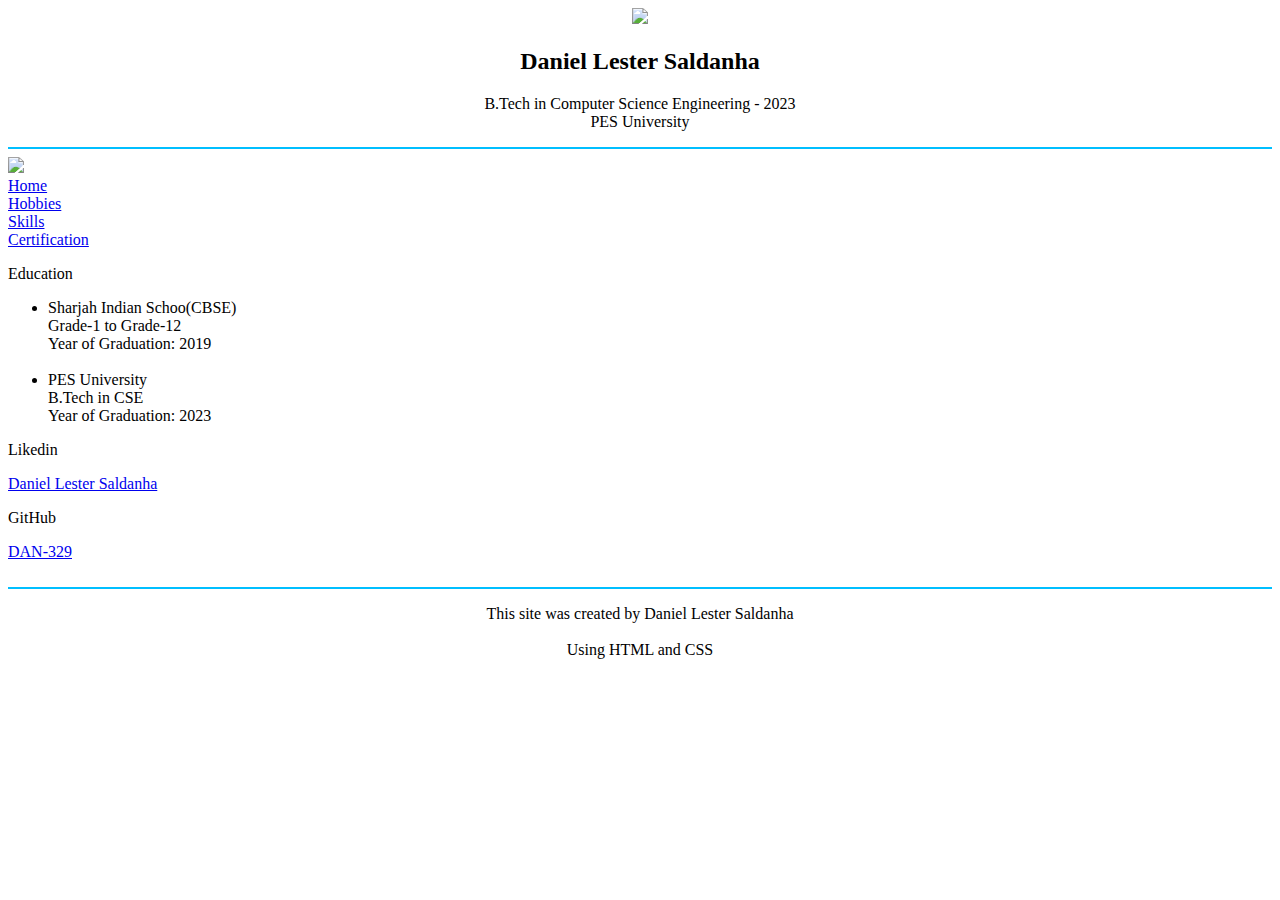
==== w3a1/index.html @ 801e4048 "a" ====
<!DOCTYPE html>
<html lang="en">
<head>
    <meta charset="UTF-8">
    <meta name="viewport" content="width=device-width, initial-scale=1.0">
    <script
    src="https://code.jquery.com/jquery-3.4.1.js"
    integrity="sha256-WpOohJOqMqqyKL9FccASB9O0KwACQJpFTUBLTYOVvVU="
    crossorigin="anonymous"></script>
    <script src="java.js"></script>


    <title>Assignment-2</title>
   <link rel="stylesheet" href="style.css">
</head>
<body>
    <center>
    <img src="dan.jpg" class="pp">
    <h2>Daniel Lester Saldanha</h2>
    <p class="intro">
    B.Tech in Computer Science Engineering - 2023<br>
    PES University<br>
    </p>
    <hr color="#00BFFF">
    </center>
    <div class="hamburger"><img src="ham.jpg" class="ham"></div>
    <div id="base">
            
            <div class="box"><a href="https://dan-329.github.io/w3a1" class="nav">Home</a><a href="#"></a></div>
            <div class="box"><a href="hobbies.html" class="nav">Hobbies</a><a href="#"></a></div>
            <div class="box"><a href="skills.html" class="nav">Skills</a><a href="#"></a></div>
            <div class="box"><a href="cert.html" class="nav">Certification</a><a href="#"></a></div>
        

    </div>  
    <p class="head">Education<br></p>
    <ul>
        <li>Sharjah Indian Schoo(CBSE)  </li>
        Grade-1 to Grade-12<br>
        Year of Graduation: 2019<br>
        <br>
        <li>PES University</li>
        B.Tech in CSE<br>
        Year of Graduation: 2023<br>
    </ul>
    
    <p class ="head" class="link">Likedin<br></p>
    <a href="https://www.linkedin.com/in/daniel-saldanha-31660a19a/" target="_blank">Daniel Lester Saldanha</a>

    <p class ="head" class="link">GitHub<br></p>
    <a href="https://github.com/DAN-329" target="_blank">DAN-329</a>
    <br><br>
    <hr color="#00BFFF">
    <center>
        <p class="intro">This site was created by Daniel Lester Saldanha <br><br>
        Using HTML and CSS<br>
        </p>
    </center>
    


</body>
</html>
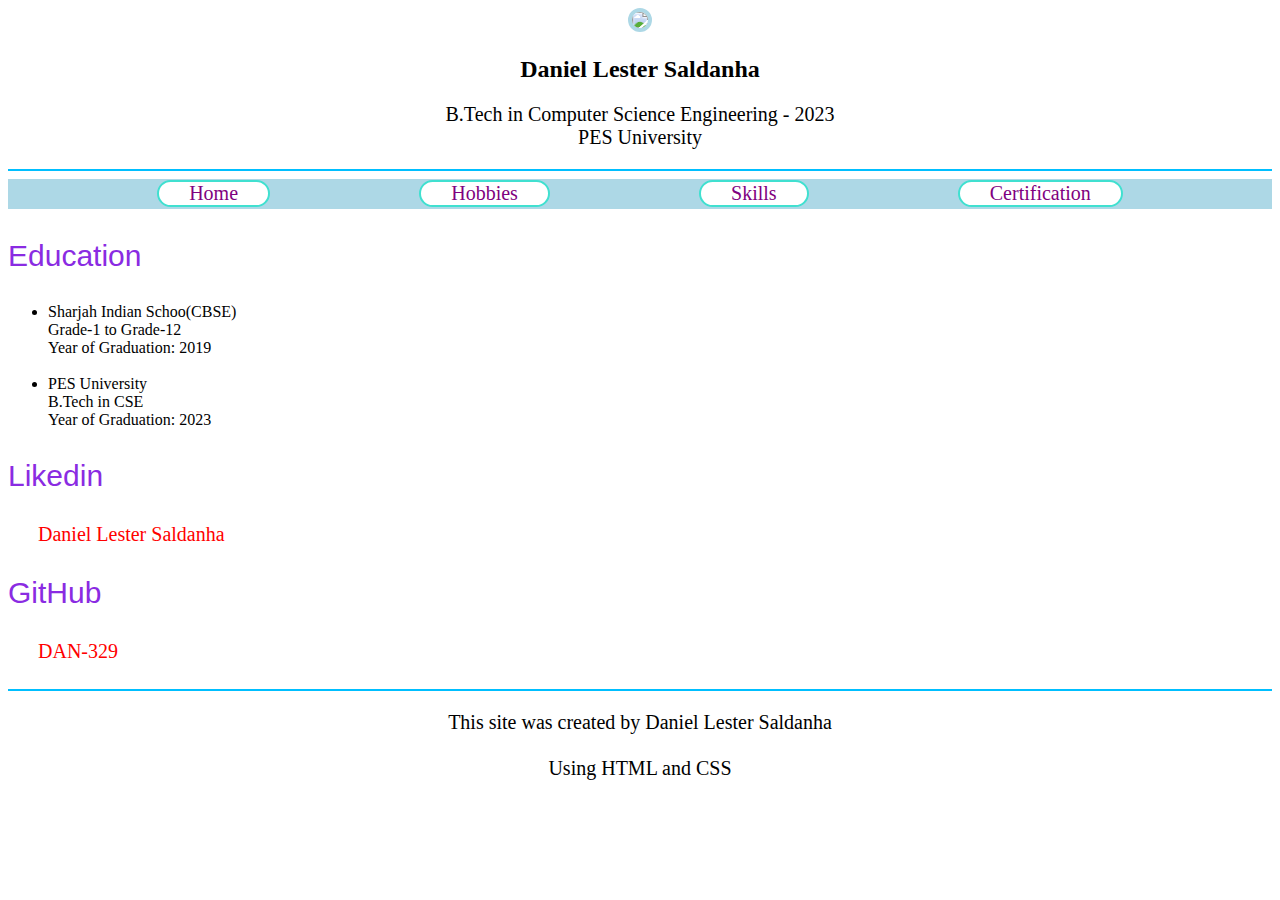
==== commit e000dba1: "a" ====
--- a/w3a1/index.html
+++ b/w3a1/index.html
@@ -10,7 +10,7 @@
     <script src="java.js"></script>
 
 
-    <title>Assignment-2</title>
+    <title>Week -3 /Assignment-1</title>
    <link rel="stylesheet" href="style.css">
 </head>
 <body>
--- a/w3a1/style.css
+++ b/w3a1/style.css
@@ -0,0 +1,74 @@
+.pp{
+    widows:160px;
+    height:160px;
+    border:4px solid lightblue;
+    border-radius: 50%;
+    border-color: lightblue;
+}
+body{
+    background-image: url('bi.jpg');
+    background-repeat: no-repeat;
+    background-attachment: fixed;
+    background-size: 100% 100%;
+}
+.intro{
+    font-size: 20px;
+    font-family: Georgia, 'Times New Roman', Times, serif;
+}
+.head{
+    font-size: 30px;
+    font-family: -apple-system, BlinkMacSystemFont, 'Segoe UI', Roboto, Oxygen, Ubuntu, Cantarell, 'Open Sans', 'Helvetica Neue', sans-serif;
+    color:blueviolet;
+}
+a{
+    color:red;
+    text-decoration:none;
+    font-size: 20px;
+    font-family: Georgia, 'Times New Roman', Times, serif;  
+    margin-left: 30px;
+}
+#base{
+    background-color: lightblue;
+    height:30px;
+    display: flex;
+    justify-content: space-evenly;
+    align-items: center;
+    
+}
+.box{
+    background-color: white;
+    border-radius: 100px;
+    border: turquoise solid 2px;
+}
+.nav{
+    color:purple;
+}
+.hamburger{
+    height:70%;
+    display:none;
+}
+.ham{
+    height:50px;
+}
+
+@media (max-width: 500px){
+    #base{
+        display: none;
+        margin:20px auto;
+        flex-direction: column;
+        width:100%;
+        min-height: 255px;
+    }
+    .box{
+        flex-direction:column;
+        width: 97%;
+        padding:15px 0;
+        margin-top: 10px;
+    }
+    .hamburger{
+        display:block;
+    }
+    .ham{
+        height:35px;
+    }
+}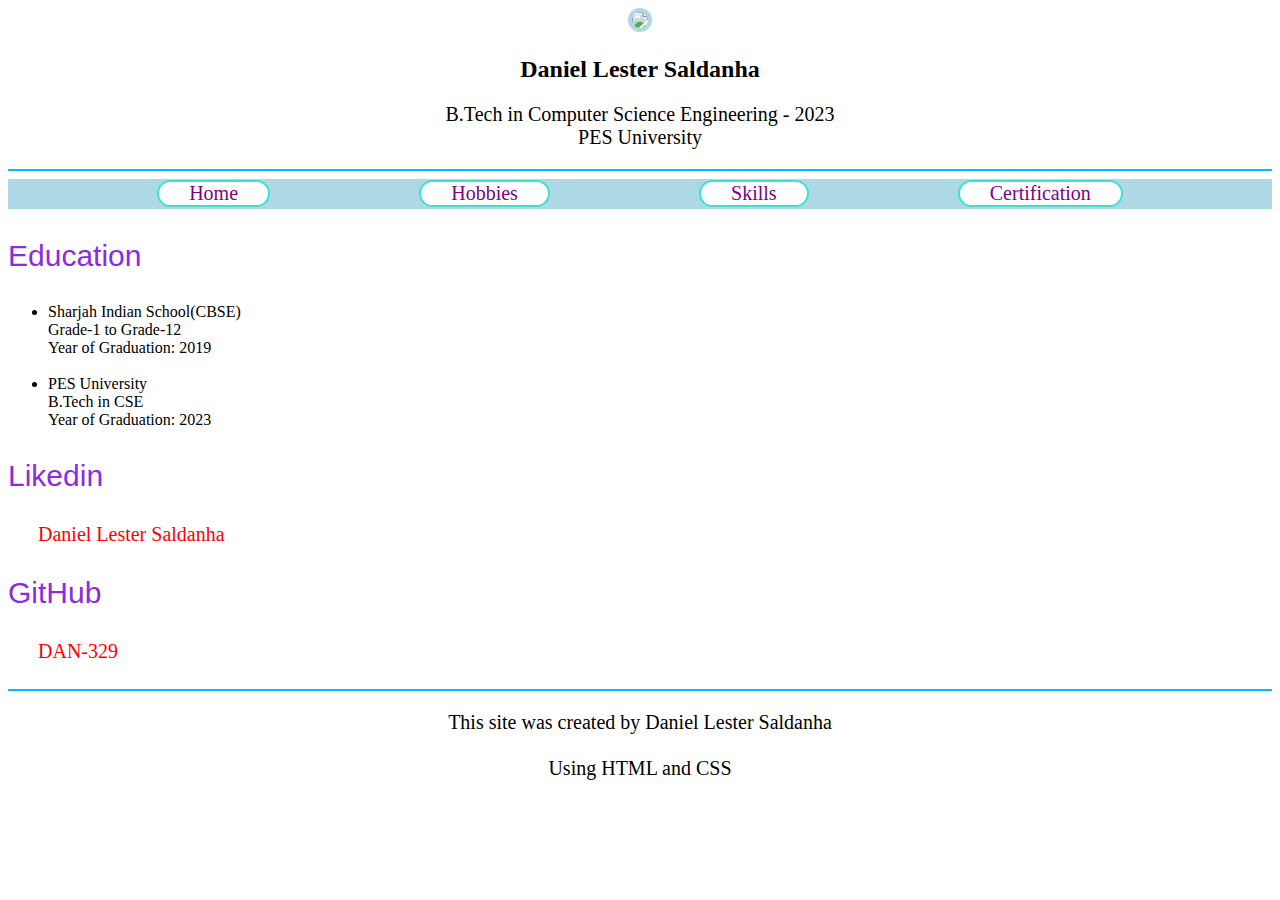
==== commit 1f33de07: "a" ====
--- a/w3a1/index.html
+++ b/w3a1/index.html
@@ -35,7 +35,7 @@
     </div>  
     <p class="head">Education<br></p>
     <ul>
-        <li>Sharjah Indian Schoo(CBSE)  </li>
+        <li>Sharjah Indian School(CBSE)  </li>
         Grade-1 to Grade-12<br>
         Year of Graduation: 2019<br>
         <br>
--- a/w3a1/style.css
+++ b/w3a1/style.css
@@ -57,13 +57,14 @@
         margin:20px auto;
         flex-direction: column;
         width:100%;
-        min-height: 255px;
+        min-height: 260px;
     }
     .box{
         flex-direction:column;
         width: 97%;
         padding:15px 0;
         margin-top: 10px;
+        border:none;
     }
     .hamburger{
         display:block;
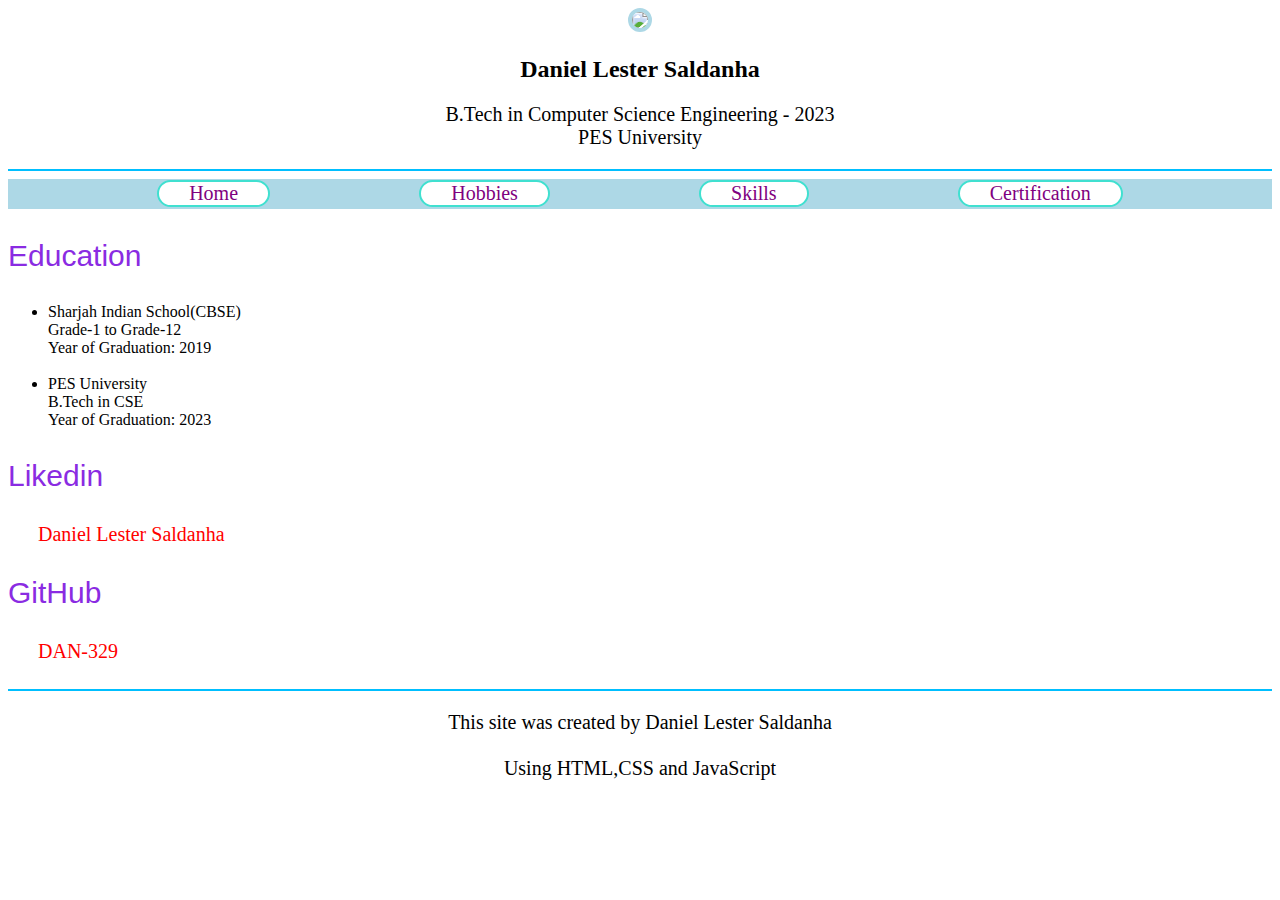
==== commit da2099db: "a" ====
--- a/w3a1/index.html
+++ b/w3a1/index.html
@@ -53,7 +53,7 @@
     <hr color="#00BFFF">
     <center>
         <p class="intro">This site was created by Daniel Lester Saldanha <br><br>
-        Using HTML and CSS<br>
+        Using HTML,CSS and JavaScript<br>
         </p>
     </center>
     
--- a/w3a1/style.css
+++ b/w3a1/style.css
@@ -58,13 +58,13 @@
         flex-direction: column;
         width:100%;
         min-height: 260px;
+        background-color: none;
     }
     .box{
         flex-direction:column;
         width: 97%;
         padding:15px 0;
         margin-top: 10px;
-        border:none;
     }
     .hamburger{
         display:block;
